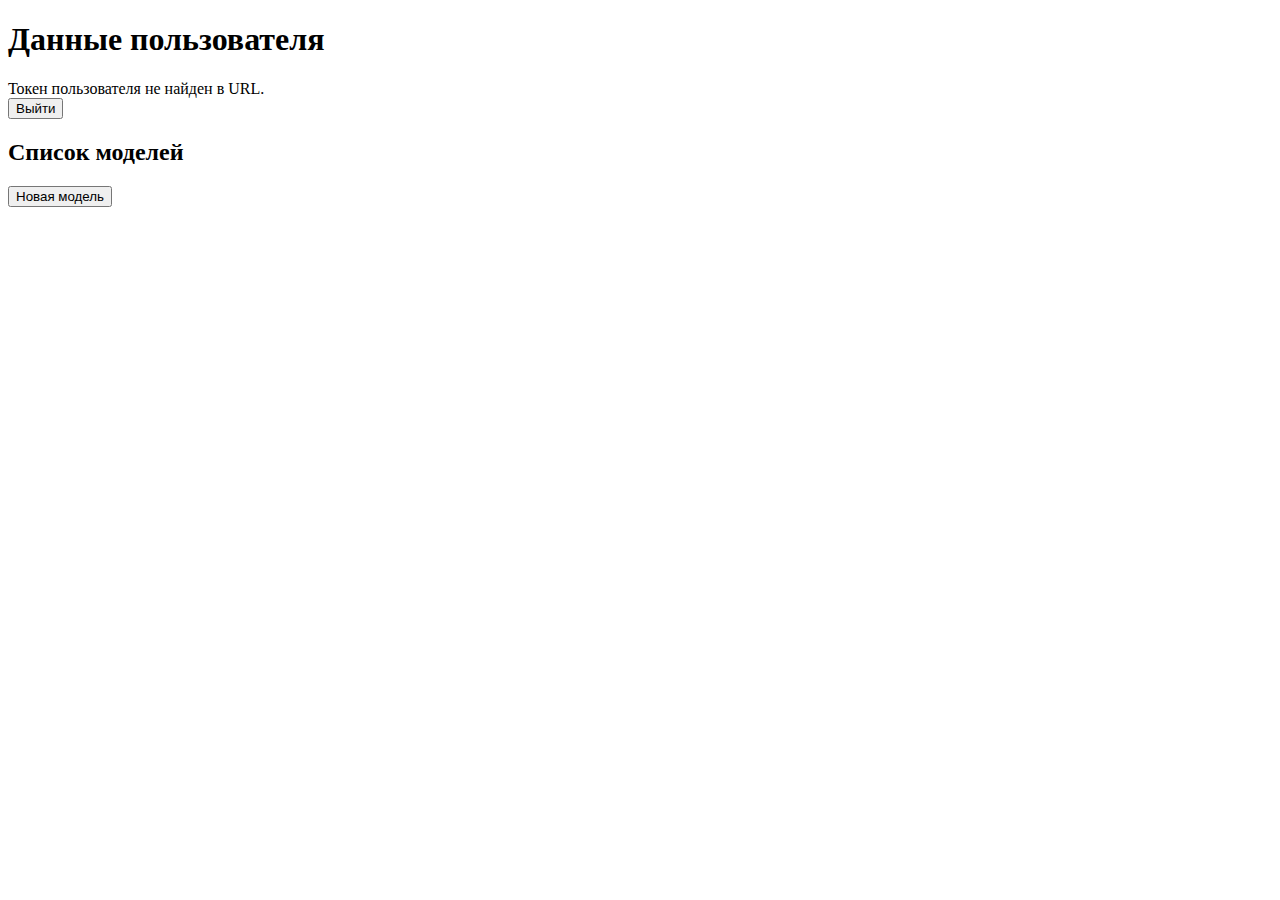
==== template/index.html @ 458de46c "add functionality and fix bugs" ====
<!DOCTYPE html>
<html lang="en">
<head>
    <meta charset="UTF-8">
    <title>Модель</title>

</head>
<body>
<h1>Данные пользователя</h1>
<div id="userData"></div>
<button id="logout" onclick="sessionStorage.removeItem('token'); window.location.href='auth/login.html'">Выйти</button><br>



<h2>Список моделей</h2>

<button id="createModel">Новая модель</button><br>

<div id="createNewModel" style="display: none;">
    <form id="createNewModelForm">
        <input type="text" id="newModelName" required placeholder="Название"><br>
        <input type="text" id="newModelAmount" required placeholder="Начальная сумма"><br>
        <input type="text" id="newModelStartDate" required placeholder="Начальная дата"><br>
        <input type="text" id="newModelFinishDate" required placeholder="Дата завершения"><br>

        <button id="createButton">Сохранить</button>
    </form>
</div>

<div id="modelList"></div>

<script src="../static/js/index.js"></script>
</body>
</html>
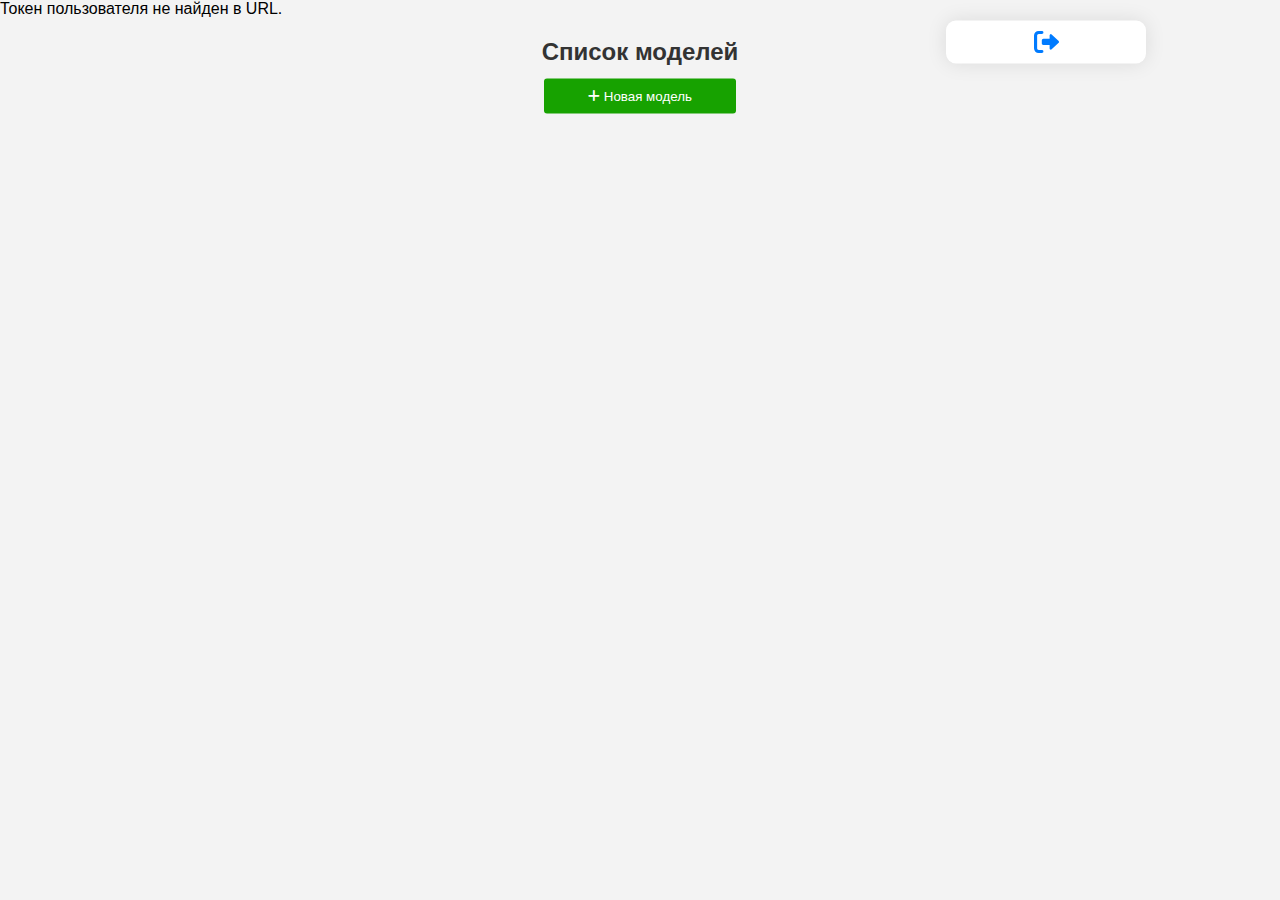
==== commit f50aae9c: "add css and fix some bugs" ====
--- a/template/index.html
+++ b/template/index.html
@@ -3,18 +3,25 @@
 <head>
     <meta charset="UTF-8">
     <title>Модель</title>
-
+    <link rel="stylesheet" href="../static/css/index.css">
+    <link rel="stylesheet" href="https://cdnjs.cloudflare.com/ajax/libs/font-awesome/6.0.0-beta3/css/all.min.css">
 </head>
 <body>
-<h1>Данные пользователя</h1>
+<header>
+    <div id="userData"></div>
+    <button id="logout" onclick="sessionStorage.removeItem('token'); window.location.href='auth/login.html'">
+        <i class="fas fa-sign-out-alt fa-lg"></i>
+    </button>
+</header>
+
 <div id="userData"></div>
-<button id="logout" onclick="sessionStorage.removeItem('token'); window.location.href='auth/login.html'">Выйти</button><br>
-
-
 
 <h2>Список моделей</h2>
 
-<button id="createModel">Новая модель</button><br>
+
+<div id="modelList"></div>
+
+<button id="createModelButton"><i class="fas fa-plus"></i> Новая модель</button><br>
 
 <div id="createNewModel" style="display: none;">
     <form id="createNewModelForm">
@@ -27,8 +34,8 @@
     </form>
 </div>
 
-<div id="modelList"></div>
 
 <script src="../static/js/index.js"></script>
+<script src="../static/js/utils.js"></script>
 </body>
 </html>
--- a/static/css/index.css
+++ b/static/css/index.css
@@ -0,0 +1,148 @@
+body {
+    font-family: Arial, sans-serif;
+    background-color: #f3f3f3;
+    margin: 0;
+    padding: 0;
+    /*zoom: 150%;*/
+}
+
+/*header {*/
+/*    background-color: #007bff;*/
+/*    color: #f3f3f3;*/
+/*    font-size: 10px;*/
+/*    display: flex;*/
+/*    justify-content: space-between;*/
+/*    padding: 20px;*/
+/*    margin-left: 89%;*/
+/*    border-radius: 10px;*/
+/*}*/
+
+
+#username {
+    margin: 0;
+    padding: 0;
+}
+
+#logout {
+    position: fixed;
+    left: 70%;
+    top: 22px;
+    transform: translateY(-50%);
+
+    background-color: #fff;
+    max-width: 300px;
+    border-radius: 10px;
+    box-shadow: 0 0 20px rgba(0, 0, 0, 0.1);
+    margin: 20px 50px;
+    text-align: center;
+
+    color: #007bff;
+    border: none;
+    padding: 10px 25px;
+    cursor: pointer;
+    font-size: 20px;
+    width: 200px;
+}
+
+#logout:hover {
+    background-color: #ababab;
+}
+
+h2 {
+    color: #333;
+    text-align: center;
+}
+
+#createModelButton {
+    position: absolute;
+    left: 50%;
+    transform: translate(-50%, -50%);
+}
+
+#createNewModelForm,
+#modelBlock {
+    background-color: #fff;
+    max-width: 300px;
+    padding: 10px 10px 30px;
+    border-radius: 10px;
+    box-shadow: 0 0 20px rgba(0, 0, 0, 0.1);
+    margin: 20px auto;
+    text-align: center;
+}
+
+#createButton,
+#createModelButton,
+#saveModelChanges,
+#editButton,
+#deleteButton,
+#goToModelButton {
+    width: 94%;
+    padding: 10px;
+    background-color: #a2a2a2;
+    color: #fff;
+    border: none;
+    border-radius: 3px;
+    cursor: pointer;
+    margin-top: 10px;
+}
+
+#createButton:hover,
+#createModelButton:hover,
+#saveModelChanges:hover,
+#editButton:hover,
+#deleteButton:hover,
+#goToModelButton:hover {
+    background-color: #6b6b6b;
+}
+
+
+#editButton {
+    background-color: #007bff;
+    width: 45%;
+    margin-right: 12px;
+}
+
+#editButton:hover {
+    background-color: #0052a9;
+}
+
+#deleteButton {
+    background-color: #de0000;
+    width: 45%;
+}
+
+#deleteButton:hover {
+    background-color: #8d0000;
+}
+
+input[type="text"],
+input[type="date"] {
+    padding: 10px;
+    margin: 10px 0 0px;
+    border: 1px solid #ccc;
+    border-radius: 3px;
+    text-align: center;
+    box-sizing: border-box;
+    width: 94%;
+}
+
+#createButton,
+#saveModelChanges {
+    width: 94%;
+    background-color: #17a200;
+}
+
+#createButton:hover,
+#saveModelChanges:hover {
+    background-color: #0d6500;
+}
+
+#createModelButton {
+    width: 15%;
+    background-color: #17a200;
+}
+
+#createModelButton:hover {
+    background-color: #0d6500;
+}
+
